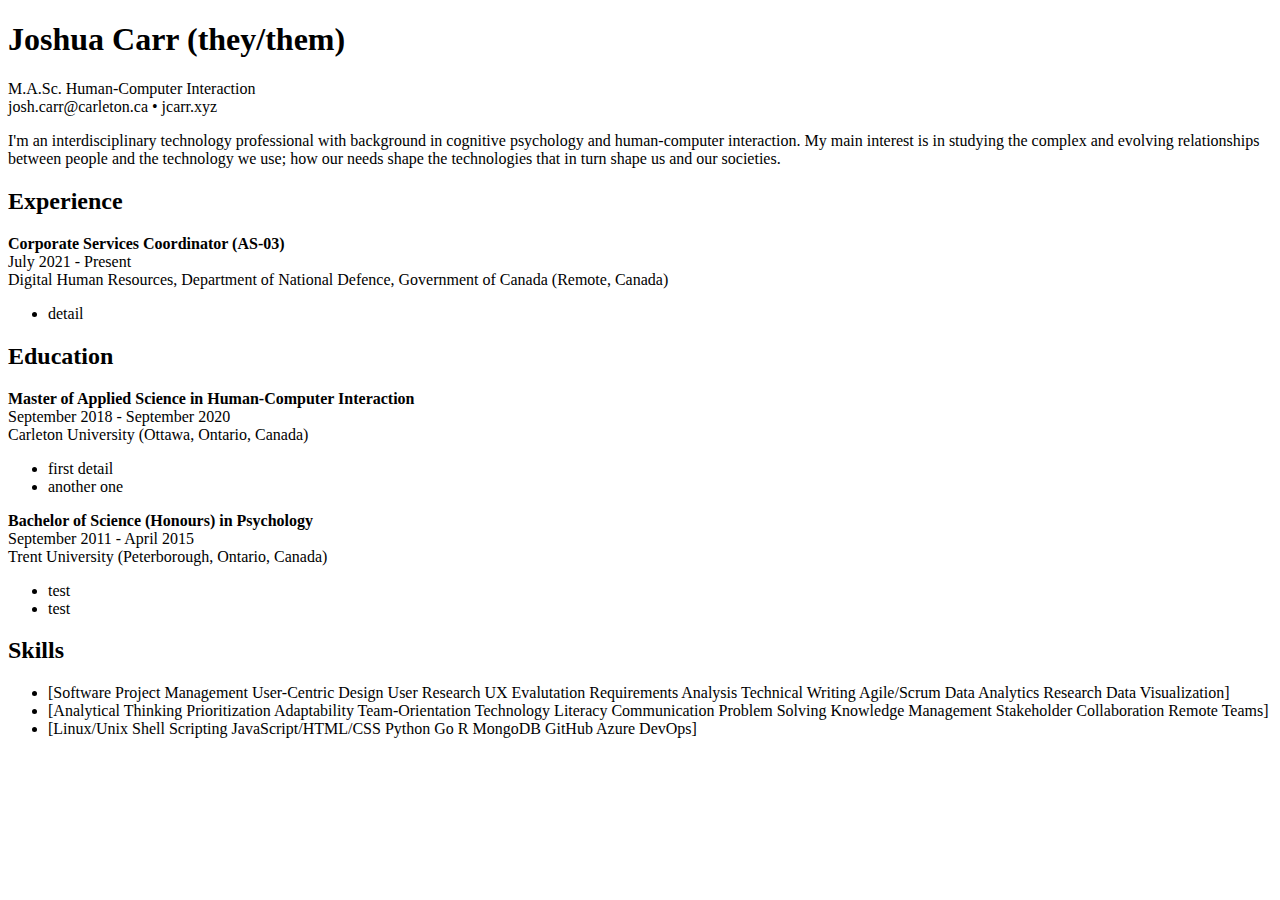
==== index.html @ 5031840b "initial commit" ====
<!DOCTYPE html>
<html lang="en">

  <head>
    <meta charset="UTF-8"/>
    <meta charset="UTF-8">
    <meta name="viewport" content="width=device-width, initial-scale=1.0">
    <link rel="stylesheet" href="styles/main.css" />
    <title>Joshua Carr | M.A.Sc. Human-Computer Interaction</title>

  </head>

  <body>
    <div id=about>
  <h1 id=name style='grid-area: name'>Joshua Carr (they/them)</h1>
<div id=role style='grid-area: role'>M.A.Sc. Human-Computer Interaction</div>
<div id=contact style='grid-area: contact'>josh.carr@carleton.ca • jcarr.xyz</div>
</div>

    <p>I&#39;m an interdisciplinary technology professional with background in cognitive psychology and human-computer interaction. My main interest is in studying the complex and evolving relationships between people and the technology we use; how our needs shape the technologies that in turn shape us and our societies.</p>

    <div id=experience>
<h2>Experience</h2>

  <div class=employer>

    <div class=role>
      <div><strong>Corporate Services Coordinator (AS-03)</strong></div>
      <div class=dates>July 2021 - Present</div>
    </div>
    <div class=entity>Digital Human Resources, Department of National Defence, Government of Canada <span class=location>(Remote, Canada)</span></div>
    </div>
  </div>


  <ul class=details>
    
    <li class=details>detail</li>
    
  </ul>
</div>


    <div id=education>
<h2>Education</h2>

  <div class=university>

    <div class=degree>
      <div><strong>Master of Applied Science in Human-Computer Interaction</strong></div>
      <div class=dates>September 2018 - September 2020</div>
    </div>
    <div class=institution>Carleton University <span class=location>(Ottawa, Ontario, Canada)</span></div>
    </div>
  </div>


  <ul class=details>
    
    <li class=details>first detail</li>
    
    <li class=details>another one</li>
    
  </ul>
</div>

  <div class=university>

    <div class=degree>
      <div><strong>Bachelor of Science (Honours) in Psychology</strong></div>
      <div class=dates>September 2011 - April 2015</div>
    </div>
    <div class=institution>Trent University <span class=location>(Peterborough, Ontario, Canada)</span></div>
    </div>
  </div>


  <ul class=details>
    
    <li class=details>test</li>
    
    <li class=details>test</li>
    
  </ul>
</div>


    <div id=skills>
<h2>Skills</h2>
<ul>
<li>[Software Project Management User-Centric Design User Research UX Evalutation Requirements Analysis Technical Writing Agile/Scrum Data Analytics Research Data Visualization]</li>
<li>[Analytical Thinking Prioritization Adaptability Team-Orientation Technology Literacy Communication Problem Solving Knowledge Management Stakeholder Collaboration Remote Teams]</li>
<li>[Linux/Unix Shell Scripting JavaScript/HTML/CSS Python Go R MongoDB GitHub Azure DevOps]</li>
</ul>
</div>

  </body>

</html>
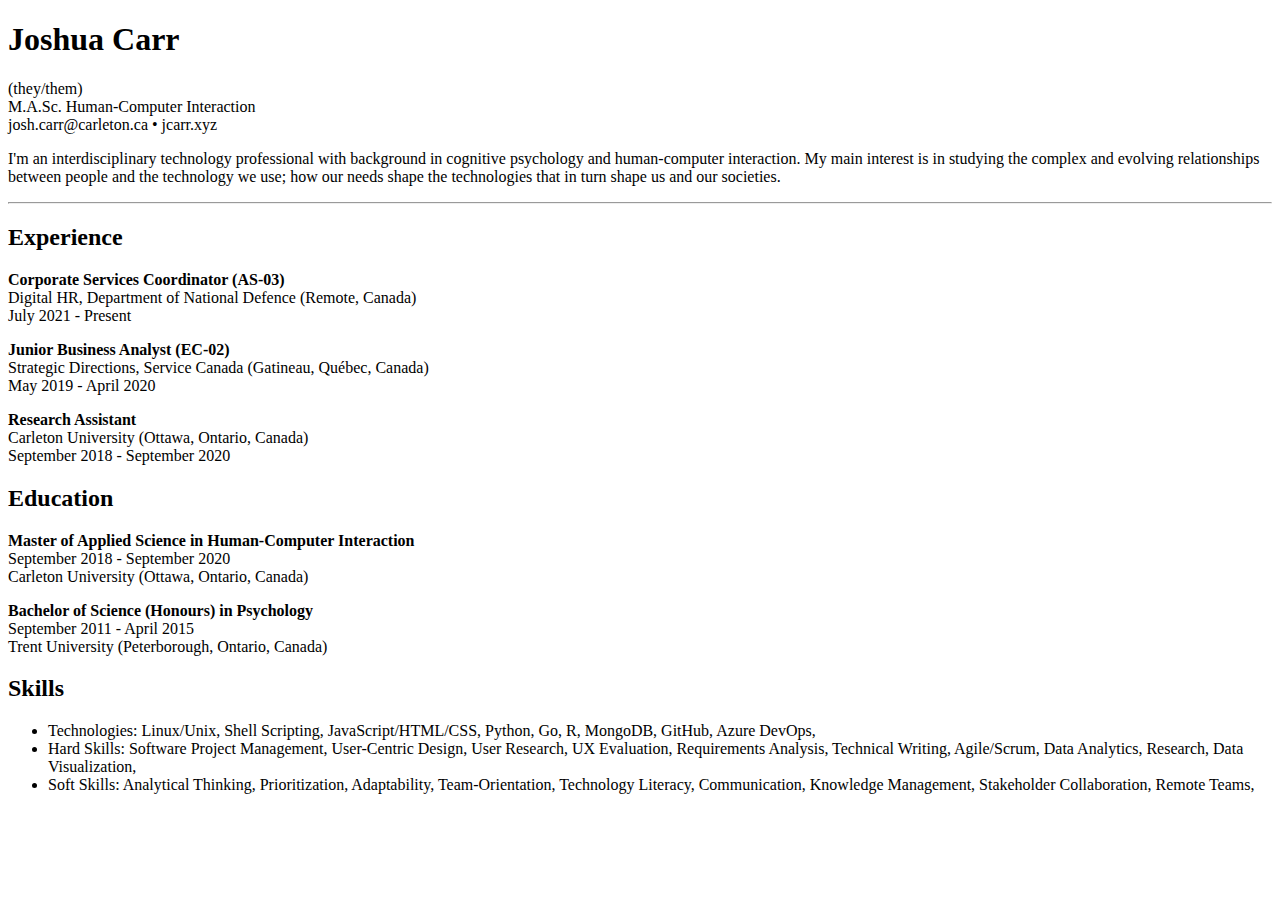
==== commit 4e135648: "formatting and styling" ====
--- a/index.html
+++ b/index.html
@@ -11,41 +11,76 @@
   </head>
 
   <body>
-    <div id=about>
-  <h1 id=name style='grid-area: name'>Joshua Carr (they/them)</h1>
-<div id=role style='grid-area: role'>M.A.Sc. Human-Computer Interaction</div>
-<div id=contact style='grid-area: contact'>josh.carr@carleton.ca • jcarr.xyz</div>
+    <main>
+      <div id=about>
+  <h1 id=name>Joshua Carr</h1>
+  <div id=pronouns>(they/them)</div>
+  <div id=role>M.A.Sc. Human-Computer Interaction</div>
+  <div id=contact>josh.carr@carleton.ca • jcarr.xyz</div>
 </div>
 
-    <p>I&#39;m an interdisciplinary technology professional with background in cognitive psychology and human-computer interaction. My main interest is in studying the complex and evolving relationships between people and the technology we use; how our needs shape the technologies that in turn shape us and our societies.</p>
+      
+<div id=mission>
+  <p>I&#39;m an interdisciplinary technology professional with background in cognitive psychology and human-computer interaction. My main interest is in studying the complex and evolving relationships between people and the technology we use; how our needs shape the technologies that in turn shape us and our societies.</p>
+</div>
+<hr>
 
-    <div id=experience>
+      <div id=experience>
 <h2>Experience</h2>
 
   <div class=employer>
 
     <div class=role>
       <div><strong>Corporate Services Coordinator (AS-03)</strong></div>
+      <div class=entity>Digital HR, Department of National Defence <span class=location>(Remote, Canada)</span></div>
       <div class=dates>July 2021 - Present</div>
     </div>
-    <div class=entity>Digital Human Resources, Department of National Defence, Government of Canada <span class=location>(Remote, Canada)</span></div>
     </div>
   </div>
 
 
   <ul class=details>
     
-    <li class=details>detail</li>
+  </ul>
+</div>
+
+  <div class=employer>
+
+    <div class=role>
+      <div><strong>Junior Business Analyst (EC-02)</strong></div>
+      <div class=entity>Strategic Directions, Service Canada <span class=location>(Gatineau, Québec, Canada)</span></div>
+      <div class=dates>May 2019 - April 2020</div>
+    </div>
+    </div>
+  </div>
+
+
+  <ul class=details>
+    
+  </ul>
+</div>
+
+  <div class=employer>
+
+    <div class=role>
+      <div><strong>Research Assistant</strong></div>
+      <div class=entity>Carleton University <span class=location>(Ottawa, Ontario, Canada)</span></div>
+      <div class=dates>September 2018 - September 2020</div>
+    </div>
+    </div>
+  </div>
+
+
+  <ul class=details>
     
   </ul>
 </div>
 
 
-    <div id=education>
+      <div id=education>
 <h2>Education</h2>
 
   <div class=university>
-
     <div class=degree>
       <div><strong>Master of Applied Science in Human-Computer Interaction</strong></div>
       <div class=dates>September 2018 - September 2020</div>
@@ -57,15 +92,9 @@
 
   <ul class=details>
     
-    <li class=details>first detail</li>
-    
-    <li class=details>another one</li>
-    
   </ul>
-</div>
 
   <div class=university>
-
     <div class=degree>
       <div><strong>Bachelor of Science (Honours) in Psychology</strong></div>
       <div class=dates>September 2011 - April 2015</div>
@@ -77,23 +106,20 @@
 
   <ul class=details>
     
-    <li class=details>test</li>
-    
-    <li class=details>test</li>
-    
   </ul>
+
 </div>
 
-
-    <div id=skills>
+      <div id=skills>
 <h2>Skills</h2>
 <ul>
-<li>[Software Project Management User-Centric Design User Research UX Evalutation Requirements Analysis Technical Writing Agile/Scrum Data Analytics Research Data Visualization]</li>
-<li>[Analytical Thinking Prioritization Adaptability Team-Orientation Technology Literacy Communication Problem Solving Knowledge Management Stakeholder Collaboration Remote Teams]</li>
-<li>[Linux/Unix Shell Scripting JavaScript/HTML/CSS Python Go R MongoDB GitHub Azure DevOps]</li>
+  <li>Technologies: Linux/Unix, Shell Scripting, JavaScript/HTML/CSS, Python, Go, R, MongoDB, GitHub, Azure DevOps, </li>
+  <li>Hard Skills: Software Project Management, User-Centric Design, User Research, UX Evaluation, Requirements Analysis, Technical Writing, Agile/Scrum, Data Analytics, Research, Data Visualization, </li>
+  <li>Soft Skills: Analytical Thinking, Prioritization, Adaptability, Team-Orientation, Technology Literacy, Communication, Knowledge Management, Stakeholder Collaboration, Remote Teams, </li>
 </ul>
 </div>
 
+    </main>
   </body>
 
 </html>
